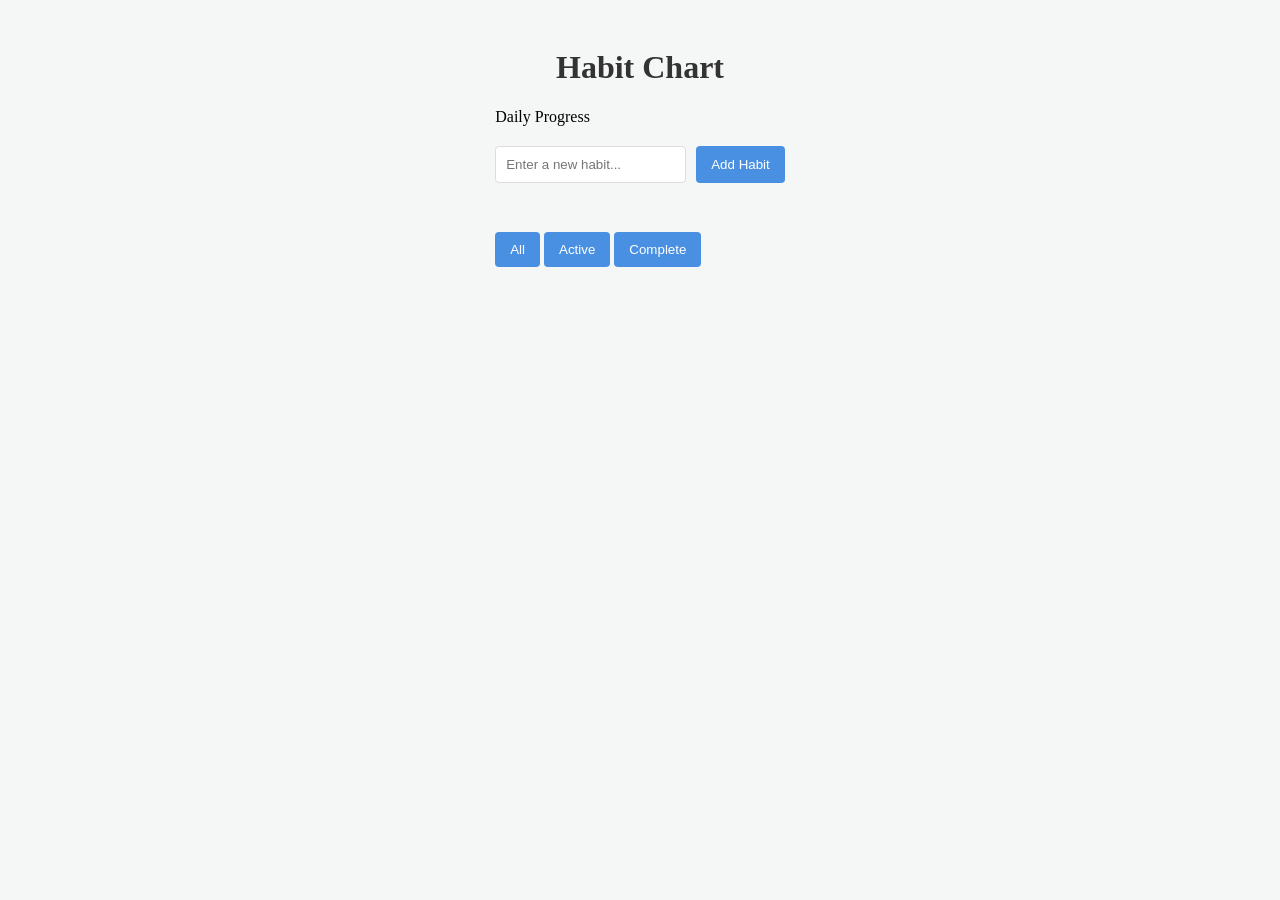
==== index.html @ fb5bb078 "Rename tracker.html to index.html" ====
<!DOCTYPE HTML>
<html lang="en">
<head>
	<meta charset="UTF-8">
	<meta name="viewport" content="width=device-width, initial-scale=1.0">
	<title>Habit Chart| Track your Goals</title>
	<link rel="stylesheet" href="tracker.css">
</head>
<body>

<div class-"app-container">
		<header>
			<h1>Habit Chart</h1>
			<div class="progress-container">
			<p>Daily Progress</p>
			<div class="progress-container-bg">
				<div id="progress-fill" class="progress-fill"></div>
			</div>
		</div>
	</header>
	
	<section class="input-section">
		<form id="tracker-form">
				<input type="text" id="tracker-input" placeholder="Enter a new habit..." required>
				<button type="submit">Add Habit</button>
		</form>
		<p id="error-msg" class="error-msg"</p>
	</section>
	
	<section class="filter-section">
		<button class="filter-btn active" data-filter="all">All</button>
		<button class="filter-btn" data filter="active">Active</button>
		<button class="filter-btn" data-filter="complete">Complete</button>
	</section>
	<ul id="habit-list"></ul>
	</div>

	<script src="tracker.js"></script>
</body>
</html>
---- tracker.css ----
:root {
	--primary: #4a90e2;
	--success: #2ecc71;
	--danger: #e74c3c;
	--bg:     #f4f7f6;
	--card:   #ffffff;
}

body {
	'Segoe UI', Tahoma, Geneva, Verdana, San-serif;
	background-color: var(--bg);
	display:flex;
	justify-content:center;
	padding: 20px;
}

.app-container {
	width: 100%;
	max-width:500px;
	background: var(--card);
	padding: 2rem;
	border-radius: 12px;
	box-shadow: 0 10px 25 rgba(0,0,0,0.1)
}

h1 {
	text-align: center;
	color: #333;
}

.progress-container { margin-bottom: 20px;}

.progress-bar-bg {
	background:#eee;
	height: 10px;
	border-radius: 5px;
	overflow: hidden;
}

.progress-fill {
	background:var (--success);
	height:100%;
	width:0%;
	transition:: width 0.4s ease;
}

#tracker-form {
	display: flex;
	gap: 10px;
}

input {
	flex: 1;
	padding: 10px;
	border: 1px solid #ddd;
	border-radius: 4px;
}

button {
	padding: 10px 15px;
	background: var(--primary);
	color: white;
	border: none;
	border-radius: 4px;
	cursor: pointer;
}
button: hover {
	opacity: 0.9;
}

ul {
	list-style:none;
	padding: 0;
	margin-top:20px;
}

.tracker-item{
	display:flex;
	align-items: center;
	padding:12px;
	border-bottom: 12px;
	gap: 10px;
}

.tracker-item.completed span {
	text-decoration: line-through;
	color: #888;
}

.delete-btn: {
	margin-left: auto;
	background: var (--danger);
	font-size: 12px;
	padding: 5px 10px;
}

.error-msg{
	color: var(--danger);
	font-size: 14px;
	min-height:1.5em;
	
}
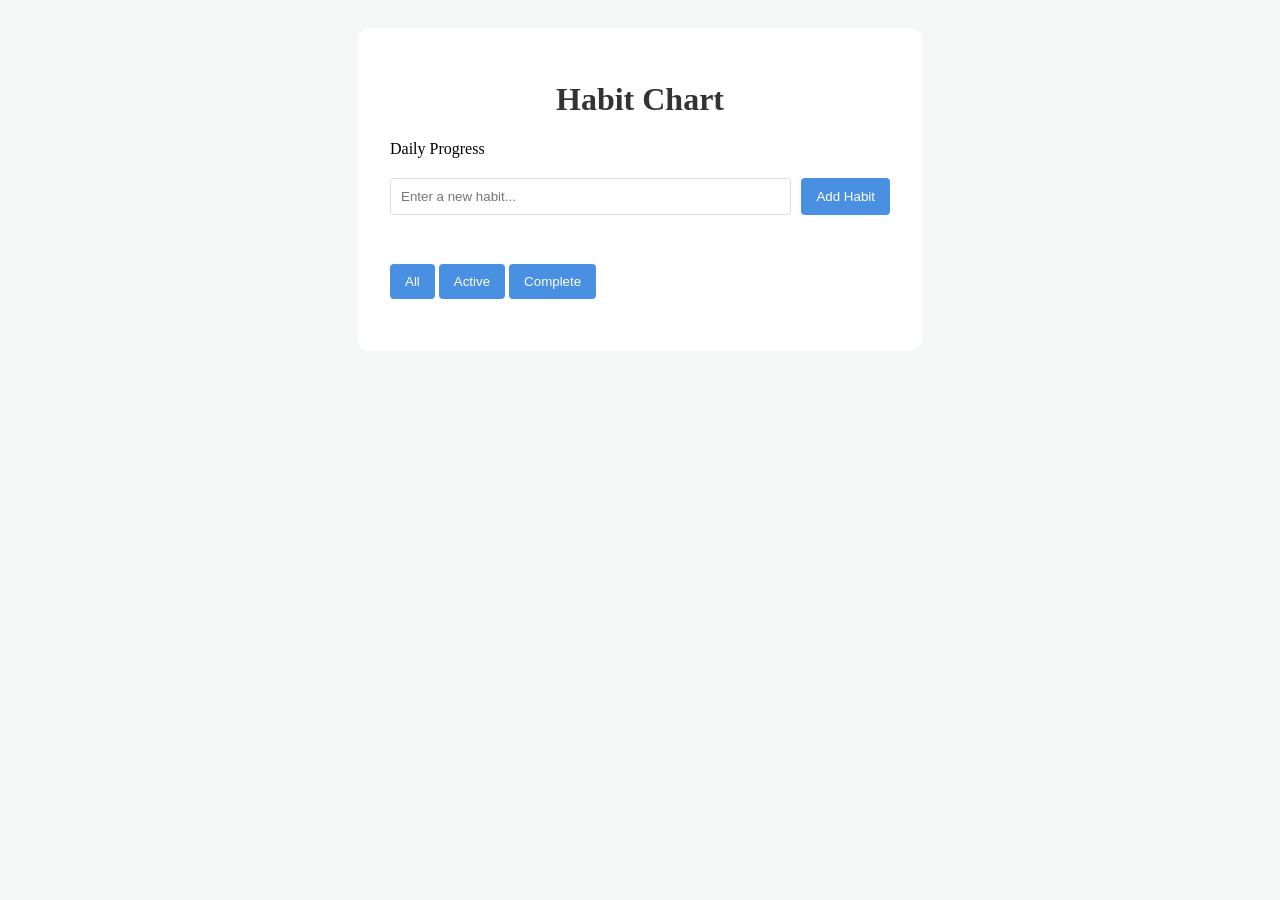
==== commit d9a9b26e: "Fix HTML syntax errors in index.html" ====
--- a/index.html
+++ b/index.html
@@ -8,7 +8,7 @@
 </head>
 <body>
 
-<div class-"app-container">
+<div class="app-container">
 		<header>
 			<h1>Habit Chart</h1>
 			<div class="progress-container">
@@ -24,7 +24,7 @@
 				<input type="text" id="tracker-input" placeholder="Enter a new habit..." required>
 				<button type="submit">Add Habit</button>
 		</form>
-		<p id="error-msg" class="error-msg"</p>
+		<p id="error-msg" class="error-msg"></p>
 	</section>
 	
 	<section class="filter-section">
